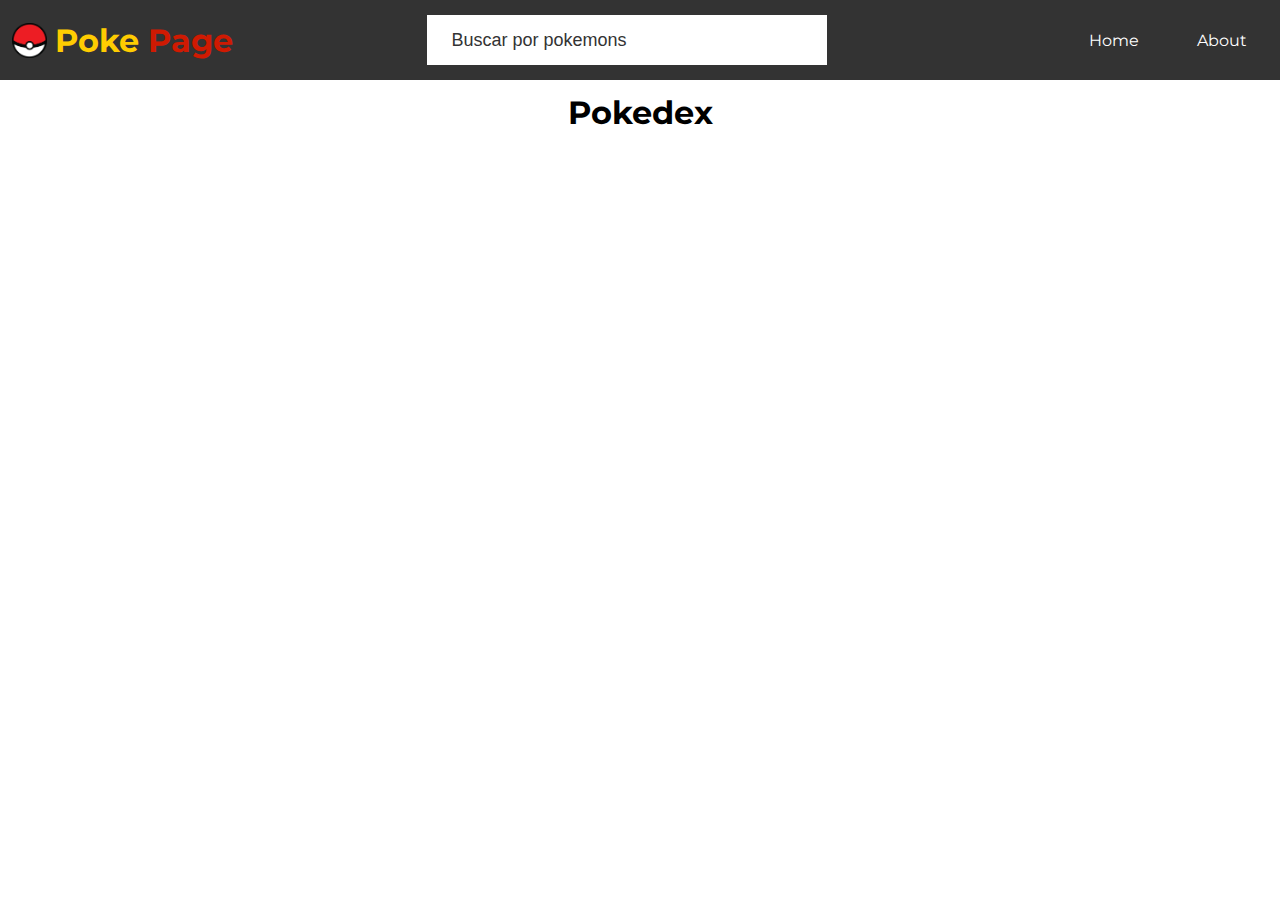
==== index.html @ 0541a3fd "projeto fase 1" ====
<!DOCTYPE html>
<html lang="en">

<head>
    <meta charset="UTF-8">
    <meta http-equiv="X-UA-Compatible" content="IE=edge">
    <meta name="viewport" content="width=device-width, initial-scale=1.0">
    <link rel="stylesheet" href="https://cdnjs.cloudflare.com/ajax/libs/font-awesome/6.5.1/css/all.min.css" integrity="sha512-DTOQO9RWCH3ppGqcWaEA1BIZOC6xxalwEsw9c2QQeAIftl+Vegovlnee1c9QX4TctnWMn13TZye+giMm8e2LwA==" crossorigin="anonymous" referrerpolicy="no-referrer" />
    <link rel="stylesheet" href="css/css.css">
    <title>Pokedex PureJS</title>
</head>

<body>
    <!-- NAVBAR -->
    <nav class="navbar">
        <div class="first_nav">
            <img src="images/4.png" alt="logo">
            <h1 class="navbar-title">
                <span class="bg-color-font-1">Poke</span>
                <span class="bg-color-font-2">Page</span>
            </h1>
        </div>

        <div class="search-box">
            <div class="row">
                <input type="text" id="input-box" placeholder="Buscar por pokemons" autocomplete="off">
                <button class="poke-button"><i class="fa fa-search" aria-hidden="true"></i></button>
            </div>

            <div class="result-box">
            </div>
        </div>

        <ul class="link_itens">
            <li>
                <a href="index.html">Home</a>
            </li>
            <li>
                <a href="about.html">About</a>
            </li>
        </ul>
    </nav>

    <!-- CARDS -->
    <div class="container">
        <section class="content">
            <h1 class="mb-3 text-center">Pokedex</h1>

            <div class="grid" id="pokemons">

            </div>
        </section>
    </div>
    <script src="js/script.js"></script>
    <script src="js/pokenames.js"></script>
</body>

</html>
---- css/css.css ----
@import url('https://fonts.googleapis.com/css2?family=Montserrat:ital,wght@0,100..900;1,100..900&display=swap');

:root {
    --pd-width: 0.5rem;
}

* {
    padding: 0;
    margin: 0;
    box-sizing: border-box;
}

body,
html {
    font-family: "Montserrat", sans-serif;
}

li {
    list-style: none;
}

.mt-2 {
    margin-top: 1rem;
}

.mb-3 {
    margin-bottom: 1.5rem;
}

.w-25 {
    width: 25%;
}

.w-50 {
    width: 50%;
}

.w-75 {
    width: 75%;
}

.link-light {
    color: #4d4d4d;
}

.link-light:hover {
    color: #FFF;
}

/* NAVBAR */
.navbar {
    display: flex;
    height: 80px;
    justify-content: space-between;
    align-items: center;
    padding: 0.75em;
    margin-bottom: 0.8rem;
    background-color: #333;
    color: #FFF;
    position: sticky;
    left: 0;
    top: 0;
    width: 100%;
    z-index: 2;
}

.first_nav {
    display: flex;
    justify-content: center;
    align-items: center;
}

.first_nav img {
    width: 35px;
    height: 35px;
}

.first_nav h1 {
    margin-left: 0.5rem;
}

.link_itens {
    display: flex;
    margin: 0 1rem;
    list-style: none;
}

.link_itens li {
    margin-left: 3rem;
}

.link_itens a {
    text-decoration: none;
    color: #FFF;
    padding: 5px;
    transition: all .4s ease-in;
    border-bottom: 1px solid transparent;
    cursor: pointer;
}

.link_itens a:hover {
    border-color: #ffcc01;
    color: #ffcc01;
}

.bg-color-font-1,
.bg-color-font-2,
.navbar-title {
    margin: 0;
    padding: 0;
}

.bg-color-font-1 {
    color: #ffcc01;
}

.bg-color-font-2 {
    color: #cf1a02;
}


/* SEARCH */
.search-box {
    width: 400px;
    height: 50px;
    background-color: #FFF;
    color: #333;
}

input {
    flex: 1;
    height: 30px;
    border: 0;
    outline: 0;
    font-size: 18px;
    color: #333;
    padding-left: 5px;
    border-radius: 6px;
}

.row {
    display: flex;
    align-items: center;
    padding: 10px 20px;
}

.poke-button {
    background-color: transparent;
    border: 0;
    outline: 0;
}

.poke-button .fa-search {
    width: 25px;
    color: #333;
    font-size: 22px;
    cursor: pointer;
}

::placeholder {
    color: #333;
}

/* SEARCH */

.result-box ul {
    background-color: #FFF;
    border-top: 1px solid #999;
    padding: 15px 10px;
    font-size: 15px;
}

.result-box ul li {
    border-radius: 3px;
    padding: 10px;
    cursor: pointer;
}

.result-box ul li:hover {
    background-color: #e1e1e244;
}

.result-box {
    max-height: 300px;
    overflow-y: scroll;
}

/* CARDS */

.container {
    max-width: var(--mx-width, 1200px);
    padding: 0 var(--gutter, 15px);
    margin: 0 auto;
}

.content {
    padding-bottom: 2rem;
}

.text-center {
    text-align: center;
}

.grid {
    display: grid;
    grid-template-columns: repeat(auto-fill, minmax(320px, 1fr));
    gap: 15px;
}

.poke-card {
    position: relative;
    padding: 15px;
    width: 100%;
    height: 130px;
    border-radius: .5rem;
    display: flex;
}

.poke-img,
.poke-ball {
    position: absolute;
    top: 50%;
    right: 0%;
    transform: translateY(-50%);
    max-height: 120px;
}

.poke-img {
    z-index: 1;
    object-fit: cover;
}

.poke-ball {
    width: 1130px;
    position: relative;
    z-index: 0 !important;
    opacity: 0.5;
    filter: invert(1);
    transform: rotate(45deg) !important;
    right: 1rem !important;
}

.poke-data {
    display: flex;
    justify-content: space-between;
    align-items: center;
}

.poke-data strong,
.poke-data span,
.poke-titles {
    color: #FFF;
}

.poke-types {
    padding: 0;
    margin: 0;
}

.poke-titles {
    font-size: 12px;
}

.poke-type {
    background-color: #ffffff49;
    padding: 0.2rem 0.8rem;
    margin-top: 5px;
    background-size: auto;
    border-radius: 1rem;
    display: table;
    font-size: .625rem;
    display: inline-block;
    margin-right: 5px;
}

.poke-name {
    text-transform: capitalize;
}

.poke-color-name {
    text-transform: uppercase;
    color: #FFF;
}

.pagination {
    display: flex;
    flex-direction: row;
    justify-content: center;
    align-items: center;
    width: 100%;
    padding: 1rem;
}

.pagination button {
    padding: .25rem .5rem;
    color: white;
    background-color: #6c79db;
    border: none;
    border-radius: 1rem;
}

.poke-fs12 {
    font-size: 12px;
}

.cursor {
    cursor: pointer;
}

/* footer */
.footer {
    display: flex;
    align-items: center;
    justify-content: center;
    flex-direction: column;
    background-color: rgb(8, 8, 8);
    height: 60px;
    border-top: 3px solid #005249;
    color: #FFF;
    position: fixed;
    left: 0;
    bottom: 0;
    width: 100%;
    z-index: 1;
}

.footer .principal {
    font-weight: 600;
    font-size: 20px;
}

.footer .developer {
    font-size: 11px;
    color: #ffcc01;
    font-weight: 400;
    letter-spacing: .2rem;
}

sup {
    font-size: 10px;
}

/* NAVBAR */

@media screen and (max-width: 600px) {
    .first_nav img {
        width: 35px;
        height: 35px;
    }

    .link_itens li {
        margin-left: 0.1rem;
    }
}

/* CARDS */
@media (min-width: 1200px) {
    .container.wide {
        --mx-width: 1720px;
        --gutter: 40px;
    }
}

@media screen and (max-width: 992px) {
    .grid {
        --grid-col: 300px;
        grid-template-columns: repeat(auto-fill, minmax(250px, 1fr));
    }
}

@media screen and (max-width: 767px) {
    .grid {
        --grid-col: 300px;
        grid-template-columns: repeat(auto-fit, minmax(min(var(--grid-col), 100%), 1fr));
    }
}
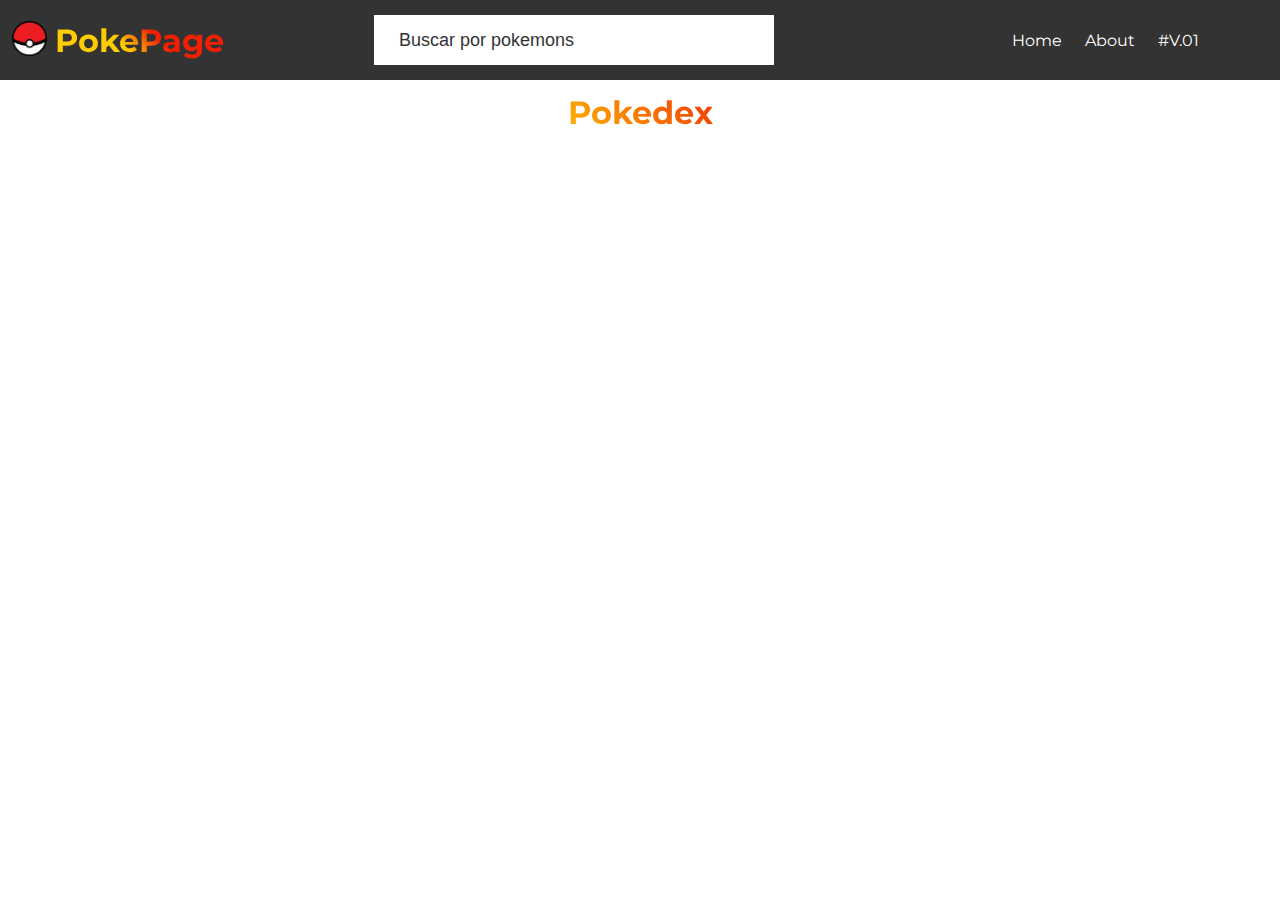
==== commit c06be412: "reponsividade" ====
--- a/index.html
+++ b/index.html
@@ -5,7 +5,9 @@
     <meta charset="UTF-8">
     <meta http-equiv="X-UA-Compatible" content="IE=edge">
     <meta name="viewport" content="width=device-width, initial-scale=1.0">
-    <link rel="stylesheet" href="https://cdnjs.cloudflare.com/ajax/libs/font-awesome/6.5.1/css/all.min.css" integrity="sha512-DTOQO9RWCH3ppGqcWaEA1BIZOC6xxalwEsw9c2QQeAIftl+Vegovlnee1c9QX4TctnWMn13TZye+giMm8e2LwA==" crossorigin="anonymous" referrerpolicy="no-referrer" />
+    <link rel="stylesheet" href="https://cdnjs.cloudflare.com/ajax/libs/font-awesome/6.5.1/css/all.min.css"
+        integrity="sha512-DTOQO9RWCH3ppGqcWaEA1BIZOC6xxalwEsw9c2QQeAIftl+Vegovlnee1c9QX4TctnWMn13TZye+giMm8e2LwA=="
+        crossorigin="anonymous" referrerpolicy="no-referrer" />
     <link rel="stylesheet" href="css/css.css">
     <title>Pokedex PureJS</title>
 </head>
@@ -13,38 +15,47 @@
 <body>
     <!-- NAVBAR -->
     <nav class="navbar">
-        <div class="first_nav">
-            <img src="images/4.png" alt="logo">
-            <h1 class="navbar-title">
-                <span class="bg-color-font-1">Poke</span>
-                <span class="bg-color-font-2">Page</span>
-            </h1>
-        </div>
-
-        <div class="search-box">
-            <div class="row">
-                <input type="text" id="input-box" placeholder="Buscar por pokemons" autocomplete="off">
-                <button class="poke-button"><i class="fa fa-search" aria-hidden="true"></i></button>
-            </div>
-
-            <div class="result-box">
+        <div class="left">
+            <div class="first_nav">
+                <img src="images/4.png" alt="logo">
+                <h1 class="navbar-title">
+                    <span class="bg-color-font">PokePage</span>
+                </h1>
             </div>
         </div>
 
-        <ul class="link_itens">
-            <li>
-                <a href="index.html">Home</a>
-            </li>
-            <li>
-                <a href="about.html">About</a>
-            </li>
-        </ul>
+        <div class="nav-links" id="navLinks">
+            <div class="search-box">
+                <div class="row">
+                    <input type="text" id="input-box" placeholder="Buscar por pokemons" autocomplete="off">
+                    <button class="poke-button"><i class="fa fa-search" aria-hidden="true"></i></button>
+                </div>
+
+                <div class="result-box">
+                </div>
+            </div>
+
+            <ul class="link_itens">
+                <li>
+                    <a href="index.html">Home</a>
+                </li>
+                <li>
+                    <a href="about.html">About</a>
+                </li>
+                <li>
+                    <a href="https://pokepage-iota.vercel.app/" target="_blank">#V.01</a>
+                </li>
+            </ul>
+        </div>
+        <div class="icon-menu" id="toggleMenu">
+            <i class="fa-solid fa-bars fa-2x"></i>
+        </div>
     </nav>
 
     <!-- CARDS -->
     <div class="container">
         <section class="content">
-            <h1 class="mb-3 text-center">Pokedex</h1>
+            <h1 class="mb-3 text-center bg-color-font">Pokedex</h1>
 
             <div class="grid" id="pokemons">
 
--- a/css/css.css
+++ b/css/css.css
@@ -13,6 +13,8 @@
 body,
 html {
     font-family: "Montserrat", sans-serif;
+    width: 100%;
+    height: 100%;
 }
 
 li {
@@ -64,10 +66,21 @@
     z-index: 2;
 }
 
+.left {
+    width: 25%;
+}
+
+.nav-links {
+    display: flex;
+    align-items: center;
+    justify-content: space-between;
+    padding: 0;
+    width: 75%;
+    padding: 0 3rem;
+}
+
 .first_nav {
     display: flex;
-    justify-content: center;
-    align-items: center;
 }
 
 .first_nav img {
@@ -86,7 +99,7 @@
 }
 
 .link_itens li {
-    margin-left: 3rem;
+    margin-left: .8rem;
 }
 
 .link_itens a {
@@ -103,21 +116,18 @@
     color: #ffcc01;
 }
 
-.bg-color-font-1,
-.bg-color-font-2,
-.navbar-title {
-    margin: 0;
-    padding: 0;
-}
-
-.bg-color-font-1 {
-    color: #ffcc01;
-}
-
-.bg-color-font-2 {
-    color: #cf1a02;
-}
-
+.bg-color-font {
+    color: #f12005;
+    background-image: -webkit-linear-gradient(225deg, #f12005 40%, #FFCC01 60%);
+    background-clip: text;
+    -webkit-background-clip: text;
+    -text-fill-color: transparent;
+    -webkit-text-fill-color: transparent;
+}
+
+.icon-menu {
+    display: none;
+}
 
 /* SEARCH */
 .search-box {
@@ -162,7 +172,6 @@
 }
 
 /* SEARCH */
-
 .result-box ul {
     background-color: #FFF;
     border-top: 1px solid #999;
@@ -186,9 +195,8 @@
 }
 
 /* CARDS */
-
 .container {
-    max-width: var(--mx-width, 1200px);
+    max-width: var(--mx-width, 1100px);
     padding: 0 var(--gutter, 15px);
     margin: 0 auto;
 }
@@ -307,49 +315,24 @@
     cursor: pointer;
 }
 
-/* footer */
-.footer {
-    display: flex;
-    align-items: center;
-    justify-content: center;
-    flex-direction: column;
-    background-color: rgb(8, 8, 8);
-    height: 60px;
-    border-top: 3px solid #005249;
-    color: #FFF;
-    position: fixed;
-    left: 0;
-    bottom: 0;
-    width: 100%;
-    z-index: 1;
-}
-
-.footer .principal {
-    font-weight: 600;
-    font-size: 20px;
-}
-
-.footer .developer {
-    font-size: 11px;
-    color: #ffcc01;
-    font-weight: 400;
-    letter-spacing: .2rem;
-}
-
-sup {
-    font-size: 10px;
-}
-
 /* NAVBAR */
-
-@media screen and (max-width: 600px) {
+@media screen and (max-width: 576px) {
+    .navbar {
+        padding: 0 2rem;
+    }
+
     .first_nav img {
         width: 35px;
         height: 35px;
     }
 
-    .link_itens li {
-        margin-left: 0.1rem;
+    .navbar-title span {
+        font-size: 25px;
+    }
+
+    .container {
+        --mx-width: 576px;
+        --gutter: 100px;
     }
 }
 
@@ -364,13 +347,71 @@
 @media screen and (max-width: 992px) {
     .grid {
         --grid-col: 300px;
-        grid-template-columns: repeat(auto-fill, minmax(250px, 1fr));
+        grid-template-columns: repeat(auto-fill, minmax(300px, 1fr));
+    }
+
+    .container {
+        --mx-width: 860px;
+        --gutter: 40px;
     }
 }
 
 @media screen and (max-width: 767px) {
     .grid {
-        --grid-col: 300px;
+        --grid-col: 250px;
         grid-template-columns: repeat(auto-fit, minmax(min(var(--grid-col), 100%), 1fr));
     }
+
+    .container {
+        --mx-width: 768px;
+        --gutter: 40px;
+    }
+
+    .icon-menu {
+        display: block;
+    }
+
+    .nav-links {
+        padding: 0 1rem;
+        justify-content: end;
+    }
+
+    .nav-links {
+        display: none;
+    }
+
+    .nav-links.active {
+        display: block;
+        flex-direction: column;
+        position: absolute;
+        width: 100%;
+        background-color: #333;
+        padding: 25px;
+        top: 100%;
+        left: 0;
+        min-height: 200px;
+        width: 100%;
+        border-top: 1px solid #c6c6c69e;
+    }
+
+    .search-box {
+        width: 100%;
+        max-width: 100%;
+    }
+
+    .link_itens {
+        display: flex;
+        flex-direction: column;
+    }
+
+    .link_itens li {
+        padding: 12px 0;
+    }
+}
+
+@media (min-width: 1200px) {
+    .container {
+        --mx-width: 1720px;
+        --gutter: 40px;
+    }
 }